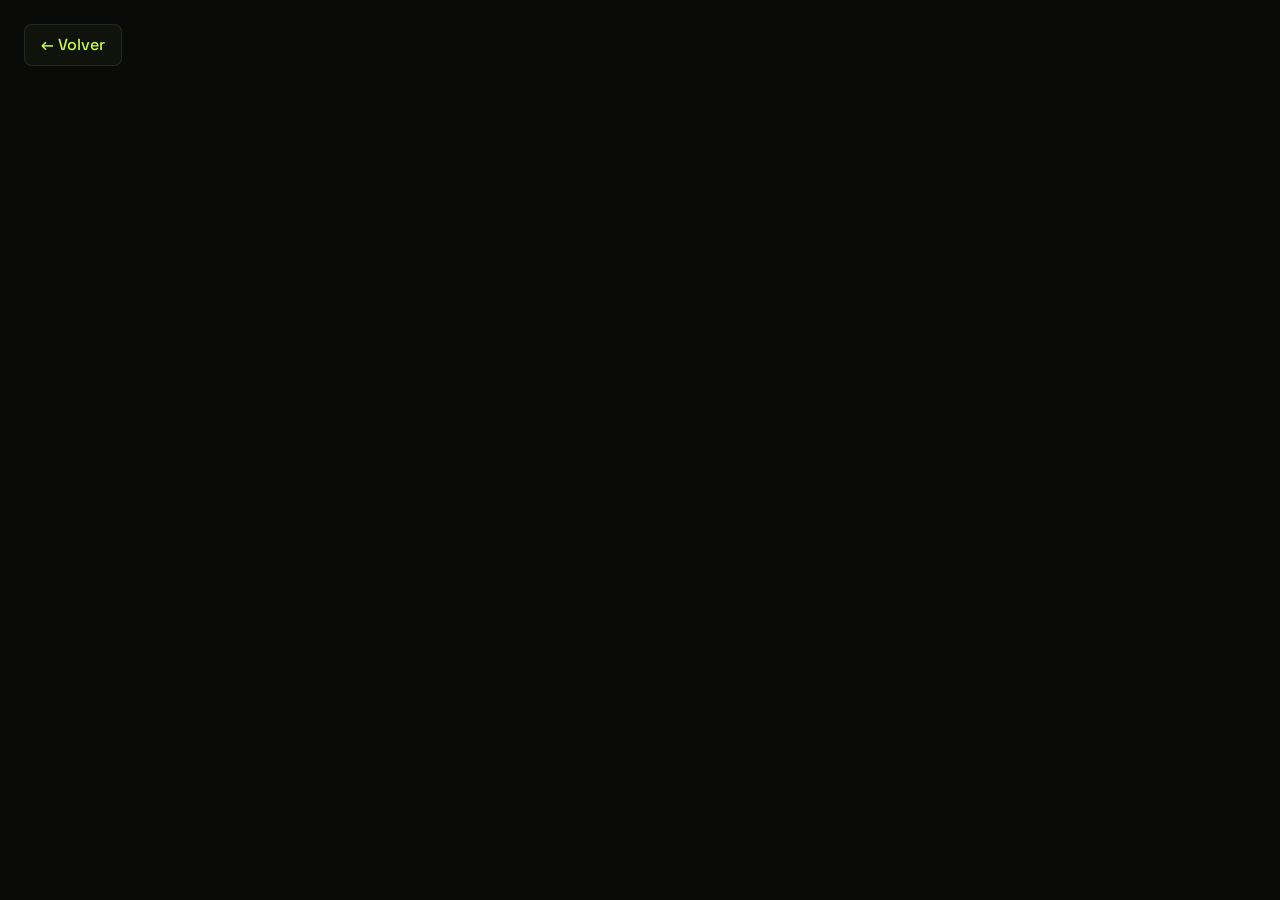
==== juego/doom-2016.html @ 584dd897 "feat: subpáginas por juego - 9 archivos en juego/, click en carátula navega, botón ← Volver, fondo v" ====
<!DOCTYPE html>
<html lang="es">
<head>
<meta charset="utf-8">
<meta name="viewport" content="width=device-width, initial-scale=1, viewport-fit=cover">
<title>Doom (2016)</title>
<meta name="description" content="Detalle de Doom (2016) - Puntuaciones de Sele y Vande">
<meta name="color-scheme" content="dark light">
<meta name="theme-color" content="#0A0B09" media="(prefers-color-scheme: dark)">
<meta name="theme-color" content="#EDEFE6" media="(prefers-color-scheme: light)">
<link rel="icon" href="../data:image/svg+xml,%3Csvg xmlns='http://www.w3.org/2000/svg' viewBox='0 0 32 32'%3E%3Crect width='32' height='32' rx='7' fill='%230A0B09'/%3E%3Ccircle cx='16' cy='16' r='6' fill='%23C6FF4A'/%3E%3C/svg%3E">
<link rel="preconnect" href="https://fonts.googleapis.com">
<link rel="preconnect" href="https://fonts.gstatic.com" crossorigin>
<link href="https://fonts.googleapis.com/css2?family=Bodoni+Moda:ital,opsz,wght@0,6..96,400..900;1,6..96,400..900&family=JetBrains+Mono:ital,wght@0,100..800;1,100..800&family=Material+Symbols+Outlined:opsz,wght,FILL,GRAD@20..48,100..700,0..1,-50..200&family=Space+Grotesk:wght@300..700&display=swap" rel="stylesheet">
<link rel="stylesheet" href="../styles.css?v=48">
</head>
<body class="game-page">
<a href="../index.html" class="back-btn">← Volver</a>
<script src="../data.js?v=48"></script>
<script type="module" src="../script.js?v=48"></script>
</body>
</html>
---- styles.css ----
﻿/* ═══════════════════════════════════════════════════════════════════
   PHOSPHOR — brutalismo suizo monocromo + una sola señal: verde fósforo
   vv16 · conserva tablas, sonidos y cursor · todo el movimiento es
   transform/opacity (cero reflows → cero tirones)
   ═══════════════════════════════════════════════════════════════════ */

:root {
  /* Tinta (negro con un soplo de oliva; nunca negro puro) */
  --bg: #0a0b09;
  --hover: #13150e;
  --raise: #10120c;
  --line: #2a2d25;
  --line-faint: rgba(233, 235, 226, 0.08);
  --muted: #8a8f80;
  --soft: #c4c9bc;
  --fg: #e9ebe2;
  --invert-bg: #edefe6;
  --invert-fg: #0a0b09;

  /* Señal: verde fósforo, con reglas de uso (ver README/DESIGN) */
  --green: #c6ff4a;
  --green-deep: #9ce61f;
  --green-dim: rgba(198, 255, 74, 0.3);

  /* Notas semánticas (datos, no decoración) */
  --gold: #f2b93b;
  --gold-hi: #ffe3a1;
  --good: var(--green);
  --bad: #ff5c4d;

  /* Cristal esmerilado */
  --glass-bg: rgba(16, 18, 12, 0.58);
  --glass-brd: rgba(233, 235, 226, 0.1);
  --glass-hi: rgba(255, 255, 255, 0.05);

  color-scheme: dark;
  --ease-out: cubic-bezier(0.23, 1, 0.32, 1);

  --text: 'JetBrains Mono', 'Spline Sans Mono', ui-monospace, 'SFMono-Regular', Menlo, Consolas, monospace;
  --label: 'Space Grotesk', 'Spline Sans Mono', 'Segoe UI', sans-serif;
  --head: 'Bodoni Moda', Georgia, 'Times New Roman', serif;

  box-sizing: border-box;
  padding-top: env(safe-area-inset-top, 0px);
  padding-bottom: env(safe-area-inset-bottom, 0px);
}

html { scroll-padding-top: env(safe-area-inset-top, 0px); scrollbar-color: var(--line) transparent; scrollbar-width: thin; }
*, *::before, *::after { box-sizing: border-box; }

body {
  margin: 0;
  min-height: 100dvh;
  overflow-x: hidden;
  background: var(--bg);
  color: var(--fg);
  font-family: var(--text);
  font-size: 0.95rem;
  line-height: 1.5;
  -webkit-font-smoothing: antialiased;
  text-rendering: optimizeLegibility;
}

/* Superficies del navegador, del mundo */
::selection { background: var(--green); color: var(--bg); }
::-webkit-scrollbar { width: 10px; height: 10px; }
::-webkit-scrollbar-track { background: transparent; }
::-webkit-scrollbar-thumb { background: var(--line); border-radius: 999px; border: 3px solid transparent; background-clip: padding-box; }
::-webkit-scrollbar-thumb:hover { background: var(--muted); background-clip: padding-box; }

.sr-only {
  position: absolute; width: 1px; height: 1px; margin: -1px; padding: 0;
  overflow: hidden; clip: rect(0 0 0 0); white-space: nowrap; border: 0;
}

/* ——— Fondo del mundo (fijo, sin interacción, sin animación de blur) ——— */
.bg { position: fixed; inset: 0; z-index: -1; overflow: hidden; pointer-events: none; }
.bg i, .bg .grain, .bg .stipple, .bg .rule, .bg .ticks, .bg .sheen { position: absolute; }

/* Film grain: ruido estático, capa fija (único lugar permitido: nunca en contenedores con scroll) */
.grain {
  inset: 0;
  background-image: url("data:image/svg+xml,%3Csvg xmlns='http://www.w3.org/2000/svg' width='180' height='180'%3E%3Cfilter id='n'%3E%3CfeTurbulence type='fractalNoise' baseFrequency='0.82' numOctaves='2' stitchTiles='stitch'/%3E%3C/filter%3E%3Crect width='100%25' height='100%25' filter='url(%23n)' opacity='0.62'/%3E%3C/svg%3E");
  background-size: 180px 180px;
  opacity: 0.055;
  mix-blend-mode: overlay;
}

/* Estippling: puntos finos en la esquina del héroe (textura de la referencia) */
.stipple {
  top: 0; right: 0; width: 34rem; height: 220px;
  background-image: radial-gradient(rgba(233, 235, 226, 0.6) 1px, transparent 1.5px);
  background-size: 11px 11px;
  opacity: 0.1;
  -webkit-mask-image: radial-gradient(22rem 16rem at 78% 8%, #000 10%, transparent 72%);
  mask-image: radial-gradient(22rem 16rem at 78% 8%, #000 10%, transparent 72%);
}

/* ——— A · Retícula de registro ———
   Estructura suiza alineada EXACTAMENTE con la columna de contenido
   (main: width min(92rem,100%) centrado + padding lateral). Sustituye al
   antiguo monolito: en vez de un objeto orgánico, una retícula que dice
   "esto es una página maquetada". Se atenúa antes de la hoja: nunca compite
   con la tabla. Nombre propio (.rule) y NO .grid, que la tabla ya usa. */
.bg .rule {
  top: 0;
  left: calc(50% - min(46rem, 50%));
  width: min(92rem, 100%);
  height: 420px;
  background-image: repeating-linear-gradient(90deg, var(--line-faint) 0 1px, transparent 1px 56px);
  opacity: 0.5;
  -webkit-mask-image: linear-gradient(to bottom, #000 0%, #000 40%, transparent 88%);
  mask-image: linear-gradient(to bottom, #000 0%, #000 40%, transparent 88%);
}
/* los dos bordes de la columna, un pelo más marcados: es lo que la hace "de registro" */
.bg .rule::before,
.bg .rule::after {
  content: '';
  position: absolute;
  top: 0;
  bottom: 0;
  width: 1px;
  background: var(--line);
}
.bg .rule::before { left: 0; }
.bg .rule::after { right: 0; }

/* ——— B · Regla de calibración ———
   Un calibre arriba, en vez de un círculo: corto cada 14px, largo cada 70px.
   Vive en la misma columna de contenido que la retícula.
   Los dos patrones van en el fondo del propio elemento (background-size distinto
   en vez de un pseudo-elemento) para dejar ::after libre: las 3 marcas de fósforo
   tienen que quedar por ENCIMA de los ticks, o el tick largo opaco las tapa. */
.bg .ticks {
  top: 0;
  left: calc(50% - min(46rem, 50%));
  width: min(92rem, 100%);
  height: 12px;
  background-image:
    repeating-linear-gradient(90deg, var(--line) 0 1px, transparent 1px 70px),
    repeating-linear-gradient(90deg, var(--line-faint) 0 1px, transparent 1px 14px);
  background-size: 100% 12px, 100% 6px;
  background-repeat: repeat-x;
  background-position: 0 0;
  opacity: 0.85;
}
/* Tres marcas en fósforo — los dos extremos de columna y el centro. Van al 0,55 de
   --green: es señal de puntería, no ambiente (DESIGN.md §3 lo exime), y por ser
   solo 3 no gasta el cupo de 3-4 puntos verdes. A 2px para que se lean como
   marcas y no compitan con los pelos de 1px de al lado.
   El 0,55 no es arbitrario: medido por píxeles, el .sheen llega a G=89 en su
   pico, y al 0,30 estas marcas daban G=85/61/101 — la de la derecha se perdía
   dentro del lavado. A 0,55 quedan por encima y se leen como 3 marcas. */
.bg .ticks::after {
  content: '';
  position: absolute;
  inset: 0 0 auto 0;
  height: 12px;
  opacity: 0.55;
  background-image:
    linear-gradient(90deg, var(--green) 0 2px, transparent 2px),
    linear-gradient(90deg, transparent calc(50% - 1px), var(--green) calc(50% - 1px) calc(50% + 1px), transparent calc(50% + 1px)),
    linear-gradient(270deg, var(--green) 0 2px, transparent 2px);
  background-repeat: no-repeat;
}

/* Luz ambiental: fósforo muy tenue tras el héroe, cálido al pie (no llega a la hoja) */
.sheen {
  top: 0;
  left: 0;
  right: 0;
  height: 320px;
  background:
    radial-gradient(60rem 32rem at 82% -10%, var(--green-dim) 0%, transparent 55%),
    radial-gradient(40rem 24rem at 8% 112%, rgba(242, 185, 59, 0.05) 0%, transparent 55%);
}

main {
  width: min(92rem, 100%);
  margin: 0 auto;
  padding: 0 1.25rem 0;
  display: flex;
  flex-direction: column;
  /* vv22: la tabla se desatasca del panel y crece con la página. Antes
     (vv14/vv16) era `height: 100dvh` a propósito para que la página nunca
     scrolleara; ahora es al revés: la hoja lleva su propio alto y el scroll
     es del documento. El remate final pasa al padding de la hoja para que la
     tinta llegue hasta el borde de abajo. */
  min-height: 100dvh;
}

/* ——— Cabecera: buscador en píldora de cristal ——— */
.hero {
  padding-top: clamp(2.5rem, 7dvh, 4.5rem);
  display: flex;
  justify-content: flex-start;
  align-items: center;
}
.search {
  width: 100%;
  max-width: 92rem;
  display: flex;
  flex-direction: column;
  align-items: flex-start;
  gap: 2.2rem; /* centrado entre barra y tabla */
}
.search-bar {
  display: flex;
  align-items: center;
  justify-content: space-between;
  gap: 1.5rem; /* separación mínima entre herramientas y buscador */
  width: 100%;
}
.search-tools {
  display: flex;
  gap: 0.35rem;
  flex-shrink: 0;
  margin-left: 1.25rem; /* 20px desde el borde izquierdo de main */
}
.search-meta {
  display: flex;
  align-items: center;
  gap: 1rem;
  width: 100%;
  justify-content: flex-end;
}
.tool-icon {
  font-size: 1.25rem;
  color: var(--muted);
  opacity: 0.65;
  pointer-events: none;
  line-height: 1;
}

.field {
  position: relative;
  display: flex;
  align-items: center;
  gap: 0.8rem;
  min-height: 3.15rem;
  padding: 0 1.15rem;
  border-radius: 999px;
  border: 1px solid var(--glass-brd);
  background: var(--glass-bg);
  backdrop-filter: blur(18px) saturate(1.5);
  -webkit-backdrop-filter: blur(18px) saturate(1.5);
  box-shadow: inset 0 1px 0 var(--glass-hi), 0 14px 34px -22px rgba(0, 0, 0, 0.7);
  transition: border-color 0.25s var(--ease-out), box-shadow 0.25s var(--ease-out);
  flex: 1 1 auto;
  min-width: 0;
  max-width: 60rem; /* 960px — techo real para que no se estire infinitamente */
}
.field:focus-within {
  border-color: color-mix(in srgb, var(--green) 48%, transparent);
  box-shadow: inset 0 1px 0 var(--glass-hi), 0 0 0 1px var(--green-dim), 0 14px 34px -22px rgba(0, 0, 0, 0.7);
}

/* Punto de señal: apagado en reposo, fósforo al enfocar */
.mark {
  flex: 0 0 auto;
  width: 7px;
  height: 7px;
  border-radius: 50%;
  background: var(--muted);
  box-shadow: 0 0 0 1px var(--bg);
  transition: background 0.25s var(--ease-out), box-shadow 0.25s var(--ease-out);
}
.field:focus-within .mark { background: var(--green); box-shadow: 0 0 0 1px var(--bg), 0 0 10px -1px var(--green); }

#q {
  flex: 1 1 auto;
  min-width: 0;
  display: block;
  padding: 0.78rem 0;
  background: transparent;
  color: var(--fg);
  caret-color: var(--green);
  border: 0;
  border-radius: 0;
  outline: none;
  font-family: var(--text);
  font-size: 1rem;
  text-align: right;
  -webkit-appearance: none;
  appearance: none;
}
#q::selection { background: var(--green); color: var(--bg); }
#q::placeholder { color: transparent; }
#q::-webkit-search-cancel-button,
#q::-webkit-search-decoration { -webkit-appearance: none; display: none; }

/* Texto de ayuda que rota despacio entre nombres de juegos (conservado) */
.ph {
  position: absolute;
  inset: 0;
  display: grid;
  place-items: center end;
  padding: 0 calc(1.15rem + 2px) 0 1.15rem;
  font-size: 1rem;
  color: var(--muted);
  white-space: nowrap;
  overflow: hidden;
  text-overflow: ellipsis;
  pointer-events: none;
  transition: opacity 0.28s var(--ease-out), transform 0.28s var(--ease-out);
}
.ph.out { opacity: 0; transform: translateY(-5px); }
.ph.pre { opacity: 0; transform: translateY(5px); }
.field:focus-within .ph:not(.out):not(.pre) { opacity: 0.55; }
#q:not(:placeholder-shown) ~ .ph { opacity: 0; }

/* Línea inferior bajo la píldora: destello en reposo, despliegue fósforo al enfocar */
.line {
  position: absolute;
  left: 14%;
  right: 14%;
  bottom: -7px;
  height: 2px;
  overflow: hidden;
  pointer-events: none;
  background: linear-gradient(var(--line-faint), var(--line-faint)) bottom / 100% 1px no-repeat;
}
.line::before {
  content: '';
  position: absolute;
  bottom: 0;
  left: 0;
  width: 26%;
  height: 1px;
  background: linear-gradient(90deg, transparent, var(--soft), transparent);
  transform: translateX(-100%);
  animation: sweep 7s ease-in-out infinite;
  transition: opacity 0.2s var(--ease-out);
}
.line::after {
  content: '';
  position: absolute;
  inset: 0;
  background: var(--green);
  opacity: 0.85;
  transform: scaleX(0);
  transform-origin: center;
  transition: transform 0.32s var(--ease-out);
}
.field:focus-within .line::after { transform: scaleX(1); }
.field:focus-within .line::before { opacity: 0; }

@keyframes sweep {
  0%        { transform: translateX(-100%); }
  60%, 100% { transform: translateX(360%); }
}

#count {
  display: inline-block;
  margin: 0;
  padding: 0.3rem 0.75rem;
  border-radius: 999px;
  border: 1px solid var(--glass-brd);
  background: rgba(233, 235, 226, 0.04);
  font-family: var(--label);
  font-size: 0.68rem;
  font-weight: 500;
  letter-spacing: 0.16em;
  text-transform: uppercase;
  color: var(--muted);
}

/* Badge «En vivo»: aparece solo cuando el servidor responde (sync en tiempo real) */
.sync-line {
  display: none;
  align-items: center;
  gap: 0.45rem;
  justify-content: flex-end;
  margin: 0;
  font-family: var(--label);
  font-size: 0.62rem;
  letter-spacing: 0.14em;
  text-transform: uppercase;
  color: var(--muted);
}
.sync-line.on { display: flex; }
.sync-line .sync-dot {
  width: 6px;
  height: 6px;
  border-radius: 50%;
  background: var(--muted);
}
.sync-line.live .sync-dot {
  background: var(--green);
  box-shadow: 0 0 8px var(--green-dim);
}

/* ——— Hoja: la lista; la tabla crece con la página y scrollea solo en horizontal ——— */
#results {
  margin-top: 2.9rem;
  flex: 1;
  min-height: 0;
  display: flex;
  flex-direction: column;
}

/* Panel de estadísticas rápidas (4 métricas en línea) */
.stats {
  display: grid;
  grid-template-columns: repeat(4, 1fr);
  gap: 0.75rem;
  margin-bottom: 0.75rem;
  padding: 0 0.25rem;
}
@media (max-width: 900px) {
  .stats { grid-template-columns: repeat(2, 1fr); }
}
@media (max-width: 520px) {
  .stats { grid-template-columns: 1fr; }
}
.stat {
  display: flex;
  flex-direction: column;
  align-items: center;        /* eje cruz: centra el bloque label+valor */
  justify-content: center;    /* eje principal: centra verticalmente en la caja */
  gap: 0.2rem;
  padding: 0.75rem 1rem;
  border-radius: 16px;
  border: 1px solid var(--glass-brd);
  background: var(--glass-bg);
  backdrop-filter: blur(18px) saturate(1.5);
  -webkit-backdrop-filter: blur(18px) saturate(1.5);
  text-align: center;
}
.stat-label {
  font-family: var(--label);
  font-size: 0.62rem;
  font-weight: 500;
  letter-spacing: 0.12em;
  text-transform: uppercase;
  color: var(--muted);
}
.stat-value {
  font-family: var(--head);
  font-size: 1.4rem;
  font-weight: 500;
  line-height: 1.1;
  color: var(--fg);
}
.stat-value.gold { color: var(--gold); }
.stat-value.green { color: var(--green); }

.sheet {
  /* vv22: sin caja — ni borde, ni radio, ni sombra — y sin scroll propio en
     vertical (lo lleva la página). `flex: 1 0 auto` es lo que mantiene la
     hoja pegada al fondo con listas cortas: medido, `0 0 auto` dejaba 119px
     de página desnuda bajo una tabla de 1 resultado. */
  flex: 1 0 auto;
  min-height: 0;
  overflow: auto;            /* solo horizontal: el vertical es de la página */
  /* vv23: la tabla se queda SIN fondo. Las filas ya eran transparentes
     (--row-bg: transparent, línea 517), así que este era el único campo opaco.
     Consecuencia medida: entra el grain (que cubre todo el viewport, y es la
     textura del mundo) y el resto final de .rule/.ticks, que se solapan con
     los primeros ~90px de la tabla — la retícula se repliega antes de que
     llegue a las notas. */
  background: transparent;
  /* padding-bottom quitado: el aire final lo pone margin-bottom del último .game
     (3.5rem !important) para evitar colapso de márgenes y forzar separación visual. */
}
.sheet::-webkit-scrollbar { height: 10px; }
.sheet::-webkit-scrollbar-track { background: transparent; }
.sheet::-webkit-scrollbar-thumb { background: var(--line); border-radius: 999px; border: 3px solid transparent; background-clip: padding-box; }
.sheet::-webkit-scrollbar-thumb:hover { background: var(--muted); background-clip: padding-box; }

.grid {
  --c1: 22rem;
  --c2: 4.5rem;
  --cols: var(--c1) var(--c2) repeat(9, minmax(5.5rem, 1fr)) 5.5rem;
  min-width: 88rem;
  padding: 0.55rem 0.7rem 0.9rem;
}
.head, .game { display: grid; grid-template-columns: var(--cols); }

.head { border-bottom: 1px solid var(--line-faint); }
.head > div, .head > button {
  padding: 0.95rem 0.25rem 0.8rem;
  font-family: var(--label);
  font-weight: 500;
  font-size: 0.68rem;
  letter-spacing: 0.11em;
  text-transform: uppercase;
  color: var(--muted);
  text-align: center;
  background: transparent;
  border: none;
  display: inline-flex;
  align-items: center;
  justify-content: center;
  gap: 0.3rem;
}
.head > div:first-child { text-align: left; padding-left: 0.3rem; justify-content: flex-start; }

button.col-sort {
  cursor: pointer;
  border-radius: 999px;
  margin: -0.15rem 0;
  transition: color 0.18s var(--ease-out), background 0.18s var(--ease-out), transform 0.2s var(--ease-out);
  user-select: none;
  -webkit-appearance: none;
  appearance: none;
  outline: none;
}
button.col-sort:hover { color: var(--fg); background: rgba(233, 235, 226, 0.06); }
button.col-sort:focus-visible { outline: 1px solid var(--green); outline-offset: 1px; }
button.col-sort.active { color: var(--fg); font-weight: 700; }

/* Señal de fósforo en la columna activa (estado, no decoración) */
.sort-icon {
  font-size: 0.6rem;
  line-height: 1;
  color: var(--green);
  display: inline-block;
}
button.col-sort.active[data-dir="asc"] .sort-icon { color: var(--gold); }

/* Fila de juego: hairline de 1 px, entrada/salida por transición (conservado) */
.game {
  --row-bg: transparent;
  position: relative;
  background: var(--row-bg);
  border-bottom: 1px solid var(--line-faint);
  /* Espacio inferior REAL: padding-bottom (dentro del elemento, no colapsa).
     El pelo de 1px queda al final del padding, separando visualmente. */
  padding-bottom: 0.7rem;
  transition: opacity 0.28s var(--ease-out) var(--d, 0ms), transform 0.28s var(--ease-out) var(--d, 0ms);
}
/* Espacio superior original conservado: margin-top en juegos subsiguientes.
   Con el padding-bottom del anterior + este margin-top = 1.4rem visuales entre juegos. */
.game + .game { margin-top: 0.7rem; }
.game:last-child,
.game:last-of-type { 
  border-bottom: 0;
  /* Aire extra solo bajo el último juego */
  padding-bottom: 3.5rem; 
}
.game[hidden] { display: none; }
.game.out {
  opacity: 0;
  transform: translateY(6px);
  transition-duration: 0.14s;
  transition-delay: 0ms;
  pointer-events: none;
}

/* vv27: aire entre juegos gestionado por row-gap en .grid (no por márgenes).
   row-gap NO colapsa, es consistente, y al ocultar juegos con display:none
   el hueco se redistribuye solo entre los visibles. */

/* Sin hover en los juegos (por decisión de diseño) */
@media (hover: hover) and (pointer: fine) {
  .game:hover .name { transform: translateX(3px); }
  .game:hover .cover-thumb { transform: scale(1.06); }
  button.col-sort:hover { transform: translateY(-1px); }
}

.row { display: contents; }

/* Nombre del juego: celda de cristal con carátula al fondo y máscara píldora */
.name {
  grid-column: 1;
  grid-row: 1 / span 2;
  position: relative;
  overflow: hidden;
  display: flex;
  align-items: center;
  gap: 0.85rem;
  margin: 0.38rem 0.85rem 0.38rem 0.1rem;
  padding: 0.72rem 1.05rem 0.72rem 0.8rem;
  border-radius: 15px;
  border: 1px solid var(--glass-brd);
  background: linear-gradient(180deg, rgba(233, 235, 226, 0.05), rgba(233, 235, 226, 0.015));
  backdrop-filter: blur(13px) saturate(1.35);
  -webkit-backdrop-filter: blur(13px) saturate(1.35);
  box-shadow: inset 0 1px 0 var(--glass-hi);
  text-align: left;
  /* Título del juego: mono semibold, como un marcador (pegado a la tabla de datos).
     Sustituye a la serif itálica (Bodoni Moda), que no encajaba con la estética suiza. */
  font-family: var(--text);
  font-weight: 600;
  font-size: 1.02rem;
  letter-spacing: 0.01em;
  line-height: 1.4;
  overflow-wrap: anywhere;
  isolation: isolate;
}

.name-bg {
  position: absolute;
  inset: -6px;
  background-size: cover;
  background-position: center;
  filter: blur(3px);
  opacity: 0.24;
  transform: scale(1.06);
  pointer-events: none;
  z-index: 0;
  transition: opacity 0.35s var(--ease-out), transform 0.35s var(--ease-out);
}
.name-bg::after {
  content: '';
  position: absolute;
  inset: 0;
  background: linear-gradient(90deg,
    color-mix(in srgb, var(--bg) 82%, transparent) 0%,
    color-mix(in srgb, var(--bg) 46%, transparent) 52%,
    color-mix(in srgb, var(--bg) 82%, transparent) 100%);
}
@media (hover: hover) and (pointer: fine) {
  .game:hover .name-bg { opacity: 0.38; transform: scale(1.1); }
}

/* Máscara píldora de la carátula (silueta) */
.cover-thumb {
  position: relative;
  z-index: 1;
  flex: 0 0 auto;
  width: 44px;
  height: 62px;
  border-radius: 999px;
  object-fit: cover;
  border: 1px solid var(--glass-brd);
  box-shadow: 0 8px 18px -10px rgba(0, 0, 0, 0.85);
  filter: saturate(0.92) contrast(1.03);
  transition: transform 0.3s var(--ease-out);
}

.name-text {
  position: relative;
  z-index: 1;
  color: var(--fg);
  text-shadow: 0 1px 3px var(--bg), 0 2px 10px var(--bg);
}
.name { transition: transform 0.3s var(--ease-out); }

.player {
  padding: 0.72rem 0.5rem;
  text-align: left;
  font-family: var(--label);
  font-weight: 500;
  font-size: 0.74rem;
  letter-spacing: 0.06em;
  text-transform: uppercase;
  color: var(--muted);
  background: var(--row-bg);
}
.c {
  /* Los dígitos quedaban ~3,3 px por encima del centro de la celda (medido por
     píxeles: la tinta de los números). Se bajan con padding asimétrico — el
     TOTAL de padding es el mismo, así que la altura de la fila no cambia. */
  padding: calc(0.72rem + 3.3px) 0.25rem calc(0.72rem - 3.3px);
  text-align: center;
  color: var(--soft);
  font-variant-numeric: tabular-nums;
}
.c.dash { color: var(--muted); opacity: 0.55; }

/* Nota final: pill pequeño pegado al número (celda con el mismo padding que el resto → alineado) */
.c.nota {
  color: var(--fg);
  font-weight: 700;
  padding: 0.72rem 0.25rem; /* centrada con vertical-align: -3px (abajo) → sin el bajado de los números */
}
.c.nota .np {
  display: inline-block;
  padding: 0.1em 0.52em;
  border-radius: 999px;
  line-height: 1.3;
  /* La píldora quedaba ~2 px por encima del centro de la celda (medido):
     vertical-align baja la cápsula sin tocar el transform del pop. -3 px la
     deja a <0,2 px del centro de la celda. */
  vertical-align: -3px;
  background: rgba(233, 235, 226, 0.055);
}
.c.nota.gold .np {
  color: var(--gold);
  background: color-mix(in srgb, var(--gold) 10%, transparent);
  position: relative;
  overflow: hidden; /* recorta el ::before sweep */
}

/* Brillo dorado en notas de 9+ (función conservada, con color de respaldo).
   OJO: sin background-color: var(--gold) aquí. Esa línea (herencia de un
   fallback pensado para navegadores sin background-clip) pintaba la CAJA
   entera del mismo dorado que el número — y como el clip a texto solo
   recorta las capas de imagen, el resultado era número dorado sobre caja
   dorada: invisible. El fallback real ya vive en `.c.nota.gold .np` de
   arriba (número dorado sólido + píldora tenue). */
.c.nota.good .np {
  color: var(--green);
  background: color-mix(in srgb, var(--green) 8%, transparent);
}
.c.nota.bad .np {
  color: var(--bad);
  background: color-mix(in srgb, var(--bad) 8%, transparent);
}

@media (prefers-reduced-motion: no-preference) {
  @supports (background-clip: text) or (-webkit-background-clip: text) {
    .c.nota.gold .np {
      background: linear-gradient(100deg, var(--gold) 0%, var(--gold) 42%, var(--gold-hi) 50%, var(--gold) 58%, var(--gold) 100%),
        color-mix(in srgb, var(--gold) 10%, transparent);
      background-size: 260% 100%, 100% 100%;
      background-repeat: no-repeat;
      -webkit-background-clip: text, border-box;
      background-clip: text, border-box;
      -webkit-text-fill-color: transparent;
      color: transparent;
      animation: shimmer 4s ease-in-out 1.2s infinite;
    }
  }
  /* Sweep dorado único: una banda que cruza la píldora de izquierda a derecha,
     recortada por overflow:hidden del .np. Ciclo ~4.5 s con pausa larga. */
  .c.nota.gold .np::before {
    content: '';
    position: absolute;
    inset: 0;
    border-radius: inherit;
    background: linear-gradient(90deg,
      transparent 0%,
      transparent 40%,
      color-mix(in srgb, var(--gold) 55%, transparent) 50%,
      transparent 60%,
      transparent 100%
    );
    transform: translateX(-100%);
    animation: goldSweep 4.5s ease-in-out infinite;
    pointer-events: none;
    z-index: 1;
  }
}
@keyframes shimmer {
  0%        { background-position: 100% 0, 0 0; }
  45%, 100% { background-position: 0% 0, 0 0; }
}
@keyframes goldSweep {
  0%   { transform: translateX(-100%); opacity: 0; }
  10%  { opacity: 1; }
  35%  { transform: translateX(100%); opacity: 1; }
  45%  { transform: translateX(100%); opacity: 0; }
  100% { transform: translateX(100%); opacity: 0; }
}
.c.nota.dash { font-weight: 400; color: var(--muted); opacity: 1; }

/* ——— Lote de movimiento ligero: solo transform/opacity, gated por reduced-motion ——— */
@media (prefers-reduced-motion: no-preference) {
  .sheet { animation: sheetIn 0.7s var(--ease-out) both; }
  .sheet.live { animation: liveFlash 1.1s var(--ease-out); } /* destello al actualizarse en vivo */
  button.col-sort.active .sort-icon { animation: sortPop 0.28s var(--ease-out); }
  .c.nota .np.pop { animation: notaPop 0.4s var(--ease-out); }
}
@keyframes sheetIn { from { opacity: 0; transform: translateY(10px); } }
/* vv22: el destello en vivo ya no puede ser un anillo (la hoja no tiene caja);
     es una línea de fósforo en el borde superior de la tabla. */
@keyframes liveFlash { 0% { box-shadow: inset 0 2px 0 rgba(198, 255, 74, 0.7); } 100% { box-shadow: inset 0 2px 0 rgba(198, 255, 74, 0); } }
@keyframes sortPop  { from { transform: scale(0.4); opacity: 0; } }
@keyframes notaPop  { from { transform: scale(0.72); } 60% { transform: scale(1.06); } }

/* Línea fina entre los dos jugadores (conservada) */
.row.second::before {
  content: '';
  position: absolute;
  grid-column: 2 / -1;
  grid-row: 2;
  top: 0;
  left: 0;
  right: 0;
  height: 0;
  border-top: 1px solid var(--line-faint);
  pointer-events: none;
}

@keyframes fadeIn { from { opacity: 0; } }

.no-match {
  animation: fadeIn 0.2s var(--ease-out) backwards;
  margin: 0;
  padding: 2rem 1rem;
  font-family: var(--label);
  font-size: 0.85rem;
  color: var(--muted);
  text-align: center;
  text-wrap: balance;
}

/* Movimiento reducido: solo fundido, sin desplazamiento ni escalonado */
@media (prefers-reduced-motion: reduce) {
  .game { transition: opacity 0.15s linear; }
  .game.out { transform: none; }
  .no-match { animation: none; }
  .line::before { animation: none; opacity: 0; }
  .line::after, .ph { transition: none; }
}

/* Cristal sólido cuando el sistema pide menos transparencia */
@media (prefers-reduced-transparency: reduce) {
  .field, .name { background: var(--raise); backdrop-filter: none; -webkit-backdrop-filter: none; }
}

/* Desplazamiento horizontal: nombre y jugador fijos, con fondo de cristal (conservado) */
@media (max-width: 75rem) {
  .name, .player, .head > div:nth-child(-n+2) { position: sticky; z-index: 2; }
  .name, .head > div:first-child { left: 0.7rem; }
  .player, .head > div:nth-child(2) { left: calc(var(--c1) + 0.7rem); }
  .head > div:nth-child(-n+2) { background: color-mix(in srgb, var(--raise) 82%, transparent); }
  .name { background: color-mix(in srgb, var(--raise) 74%, transparent); }
  .player { background: color-mix(in srgb, var(--raise) 82%, transparent); }
  .row.second > .player { border-top: 1px solid var(--line-faint); }
}

/* Móvil: tarjetas por juego (comportamiento conservado) */
@media (max-width: 40rem) {
  main { padding-inline: 0.75rem; }

  .sheet { overflow-x: visible; }
  .grid { min-width: 0; padding: 0.65rem 0.7rem 0.95rem; }
  .head { display: none; }

  .game {
    display: block;
    margin-bottom: 0.95rem;
    padding: 0.8rem 0.9rem 1rem;
    border: 1px solid var(--glass-brd);
    border-radius: 18px;
    background: linear-gradient(180deg, rgba(233, 235, 226, 0.045), rgba(233, 235, 226, 0.01));
    box-shadow: inset 0 1px 0 var(--glass-hi);
  }
  .game:last-child { margin-bottom: 0; }

  .row {
    display: grid;
    grid-template-columns: repeat(3, 1fr);
    column-gap: 0.55rem;
    row-gap: 0.28rem;
  }
  .row.second {
    margin-top: 0.8rem;
    padding-top: 0.8rem;
    border-top: 1px solid var(--line-faint);
  }
  .row.second::before { display: none; }
  .row.second > .player { border-top: 0; }

  .name {
    grid-column: 1 / -1;
    grid-row: auto;
    margin: 0 0 0.8rem;
    font-size: 0.97rem;
    border-radius: 13px;
  }
  .cover-thumb { width: 38px; height: 54px; }

  .player { grid-column: 1 / -1; }
  .row > .c { padding: 0.5rem 0.15rem; }
  .row > .c:not(.nota)::before {
    content: attr(data-cat);
    display: block;
    margin-bottom: 0.2rem;
    font-family: var(--label);
    font-size: 0.55rem;
    letter-spacing: 0.07em;
    text-transform: uppercase;
    color: var(--muted);
    overflow-wrap: anywhere;
  }
  .row > .c.nota {
    grid-column: 1 / -1;
    padding-top: 0.5rem;
    font-size: 1.15rem;
  }
  .row > .c.nota .np { line-height: 1.15; vertical-align: 0; } /* en tarjetas la píldora ya queda centrada (medido) */

  /* Herramientas del buscador en móvil: más compactas */
  .search-tools { gap: 0.25rem; margin-left: 0.5rem; }
  .tool-icon { font-size: 1.1rem; opacity: 0.55; }
  .search { gap: 0.5rem; }
  .search-bar { gap: 0.75rem; justify-content: flex-start; }
  .search-meta { gap: 0.5rem; justify-content: flex-start; }
  .field { max-width: none; flex: 1 1 auto; }

  .name, .player, .head > div:nth-child(-n+2) { position: static; }
}

/* ——— Cursor propio (conservado; el anillo enciende en fósforo sobre las filas) ——— */
.cur {
  position: fixed;
  left: 0;
  top: 0;
  z-index: 9999;
  pointer-events: none;
  opacity: 0;
  transition: opacity 0.2s var(--ease-out);
}
.cur.on { opacity: 1; }
.cur > i { position: absolute; left: 0; top: 0; display: block; translate: -50% -50%; }

#cd > i {
  width: 6px;
  height: 6px;
  border-radius: 50%;
  background: var(--fg);
  box-shadow: 0 0 0 1px var(--bg);
  transition: scale 0.16s var(--ease-out), opacity 0.16s var(--ease-out);
}
#cr > i {
  width: 28px;
  height: 28px;
  border-radius: 50%;
  border: 1px solid color-mix(in srgb, var(--fg) 65%, transparent);
  opacity: 0.5;
  transform-origin: center;
  transition:
    opacity 0.16s var(--ease-out),
    scale 0.2s var(--ease-out),
    border-radius 0.2s var(--ease-out),
    border-color 0.2s var(--ease-out),
    box-shadow 0.2s var(--ease-out);
}
html.cur-hover #cr > i {
  scale: 1.55;
  opacity: 0.7;
  border-color: var(--green);
  box-shadow: 0 0 0 1px var(--green-dim), 0 0 20px -6px var(--green);
}
html.cur-text #cr > i { scale: 0.08 1; border-radius: 3px; opacity: 0.95; background: var(--fg); }
html.cur-text #cd > i { opacity: 0; }
html.cur-down #cr > i { scale: 0.78; }
html.cur-down #cd > i { scale: 0.65; }
html.has-cur, html.has-cur * { cursor: none !important; }

/* Onda suave al hacer clic (conservada) */
.ripple {
  position: fixed;
  z-index: 9998;
  width: 16px;
  height: 16px;
  margin: -8px 0 0 -8px;
  border: 1px solid color-mix(in srgb, var(--fg) 50%, transparent);
  border-radius: 50%;
  pointer-events: none;
  animation: ripple 0.3s var(--ease-out) forwards;
}
@keyframes ripple {
  from { transform: scale(0.4); opacity: 0.45; }
  to   { transform: scale(3); opacity: 0; }
}

/* Aviso breve al silenciar / activar el sonido (tecla M) */
#toast {
  position: fixed;
  left: 50%;
  bottom: calc(1.5rem + env(safe-area-inset-bottom, 0px));
  z-index: 9997;
  padding: 0.5rem 0.95rem;
  border-radius: 999px;
  font-family: var(--label);
  font-size: 0.7rem;
  font-weight: 500;
  letter-spacing: 0.08em;
  text-transform: uppercase;
  color: var(--soft);
  background: var(--glass-bg);
  backdrop-filter: blur(14px) saturate(1.4);
  -webkit-backdrop-filter: blur(14px) saturate(1.4);
  border: 1px solid var(--glass-brd);
  box-shadow: inset 0 1px 0 var(--glass-hi);
  opacity: 0;
  transform: translate(-50%, 8px);
  transition: opacity 0.2s var(--ease-out), transform 0.2s var(--ease-out);
  pointer-events: none;
}
#toast.show { opacity: 1; transform: translate(-50%, 0); }

@media (prefers-reduced-motion: reduce) {
  .cur, .cur > i, #toast { transition: none; }
  .ripple { display: none; }
}

/* ——— Enlace a Google Sheet: botón con icono + texto ——— */
.sheet-link {
  display: inline-flex;
  align-items: center;
  gap: 8px;
  padding: 8px 12px;
  border-radius: 10px;
  background: var(--raise);
  color: var(--fg);
  text-decoration: none;
  font: 500 13px/1 var(--label);
  border: 1px solid var(--glass-brd);
  box-shadow: inset 0 1px 0 var(--glass-hi);
  transition: background 0.2s var(--ease-out), border-color 0.2s var(--ease-out), transform 0.05s var(--ease-out), box-shadow 0.2s var(--ease-out);
}
.sheet-link:hover { background: var(--hover); border-color: var(--green); }
.sheet-link:active { transform: scale(0.97); }
.sheet-link:focus-visible { outline: 2px solid var(--green); outline-offset: 2px; }
.sheet-link .material-symbols-outlined { font-size: 18px; flex-shrink: 0; }
.sheet-link-text { display: inline-flex; white-space: nowrap; transition: text-shadow 0.6s var(--ease-out); }

/* vv26: fuera la onda por letra. Antes cada carácter del texto iba en un
   <span class="wave"> con `animation: wave 8s ease-in-out infinite` y 12
   retardos escalonados de 200 ms (las letras subían y bajaban 2 px en
   translateY). Ese markup solo existía para escalonar el movimiento, así que
   también se retira: ahora el texto es plano.
   Lo que se conserva es el brillo de hover, que pasa de las 12 letras al texto
   entero: misma señal de que el botón es pulsable, y con una sombra en vez de
   doce. Sube con transition (no con box-shadow), como manda DESIGN.md §Movimiento. */
.sheet-link:hover .sheet-link-text { text-shadow: 0 0 6px #fff, 0 0 12px #fff; }
@media (min-width: 480px) { .sheet-link-text { display: inline-flex; } }
@media (max-width: 479px) { .sheet-link-text { display: none; } }

/* ——— Subpágina de juego: fondo verde opaco, solo botón volver ——— */
.game-page {
  background: var(--bg);
  min-height: 100vh;
  display: flex;
  align-items: flex-start;
  justify-content: center;
  padding: 2rem 1rem;
  overflow: hidden;
}

.game-page .back-btn {
  position: fixed;
  top: 1.5rem;
  left: 1.5rem;
  font-family: var(--label);
  font-size: 1rem;
  font-weight: 500;
  color: var(--green);
  text-decoration: none;
  padding: 0.5rem 1rem;
  border-radius: 8px;
  background: var(--raise);
  border: 1px solid var(--glass-brd);
  transition: background 0.2s var(--ease-out), border-color 0.2s var(--ease-out), color 0.2s var(--ease-out), transform 0.05s var(--ease-out);
}

.game-page .back-btn:hover {
  background: var(--hover);
  border-color: var(--green);
  color: var(--green-hi);
}

.game-page .back-btn:active {
  transform: scale(0.97);
}

.game-page .back-btn:focus-visible {
  outline: 2px solid var(--green);
  outline-offset: 2px;
}
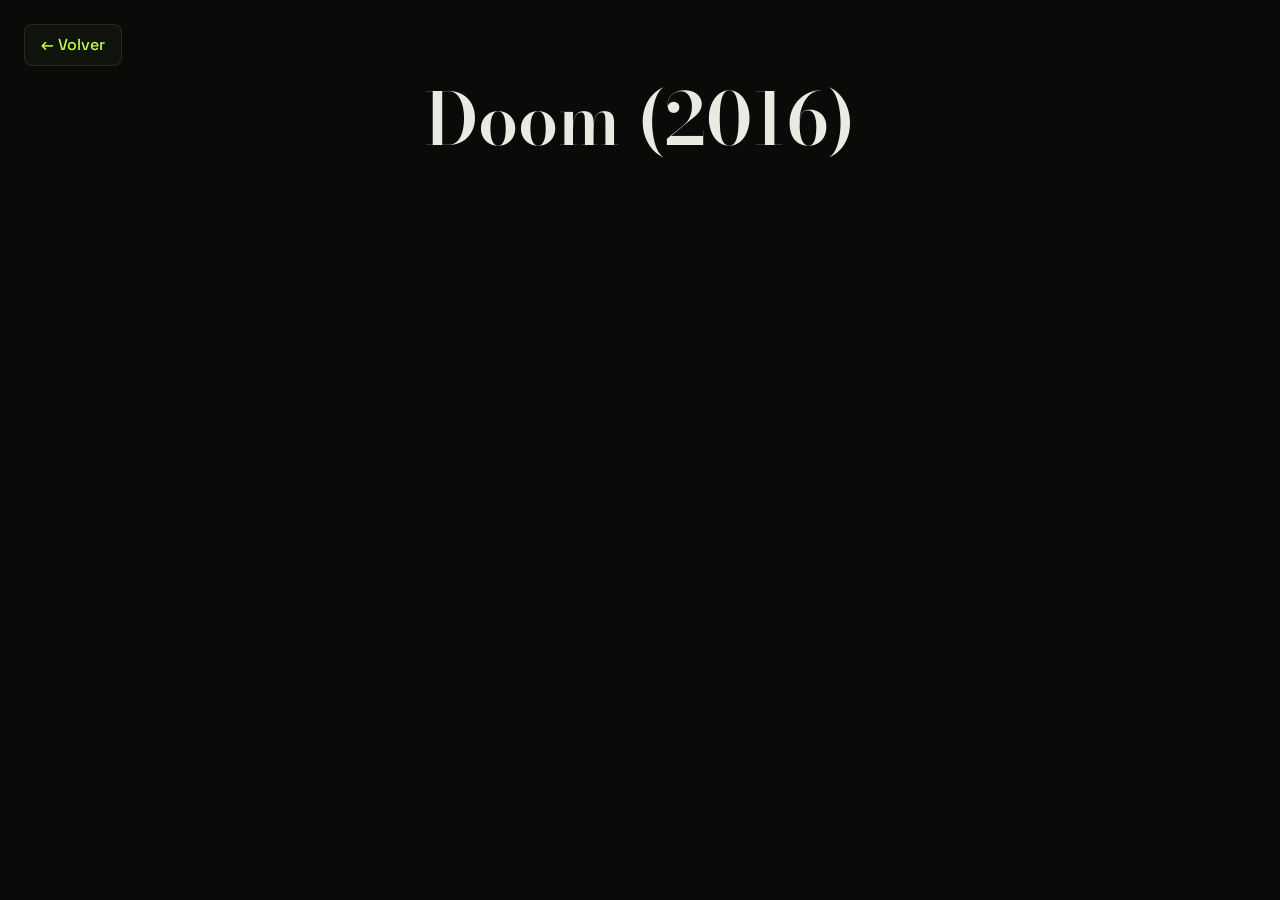
==== commit 1b58e40c: "feat: subpáginas con título del juego centrado arriba (2 líneas máx), cache-bust v54" ====
--- a/juego/doom-2016.html
+++ b/juego/doom-2016.html
@@ -12,11 +12,12 @@
 <link rel="preconnect" href="https://fonts.googleapis.com">
 <link rel="preconnect" href="https://fonts.gstatic.com" crossorigin>
 <link href="https://fonts.googleapis.com/css2?family=Bodoni+Moda:ital,opsz,wght@0,6..96,400..900;1,6..96,400..900&family=JetBrains+Mono:ital,wght@0,100..800;1,100..800&family=Material+Symbols+Outlined:opsz,wght,FILL,GRAD@20..48,100..700,0..1,-50..200&family=Space+Grotesk:wght@300..700&display=swap" rel="stylesheet">
-<link rel="stylesheet" href="../styles.css?v=48">
+<link rel="stylesheet" href="../styles.css?v=54">
 </head>
 <body class="game-page">
 <a href="../index.html" class="back-btn">← Volver</a>
-<script src="../data.js?v=48"></script>
-<script type="module" src="../script.js?v=48"></script>
+<h1 class="game-title">Doom (2016)</h1>
+<script src="../data.js?v=54"></script>
+<script type="module" src="../script.js?v=54"></script>
 </body>
 </html>
--- a/styles.css
+++ b/styles.css
@@ -1055,3 +1055,24 @@
   outline: 2px solid var(--green);
   outline-offset: 2px;
 }
+
+/* ——— Título del juego en subpágina ——— */
+.game-page .game-title {
+  margin: 0;
+  padding: 3rem 1.5rem 1.5rem;
+  font-family: var(--head);
+  font-size: clamp(2.5rem, 8vw, 4.5rem);
+  font-weight: 600;
+  line-height: 1.1;
+  color: var(--fg);
+  text-align: center;
+  text-wrap: balance;
+  max-width: 90%;
+  margin-left: auto;
+  margin-right: auto;
+  /* Máximo 2 líneas */
+  display: -webkit-box;
+  -webkit-line-clamp: 2;
+  -webkit-box-orient: vertical;
+  overflow: hidden;
+}
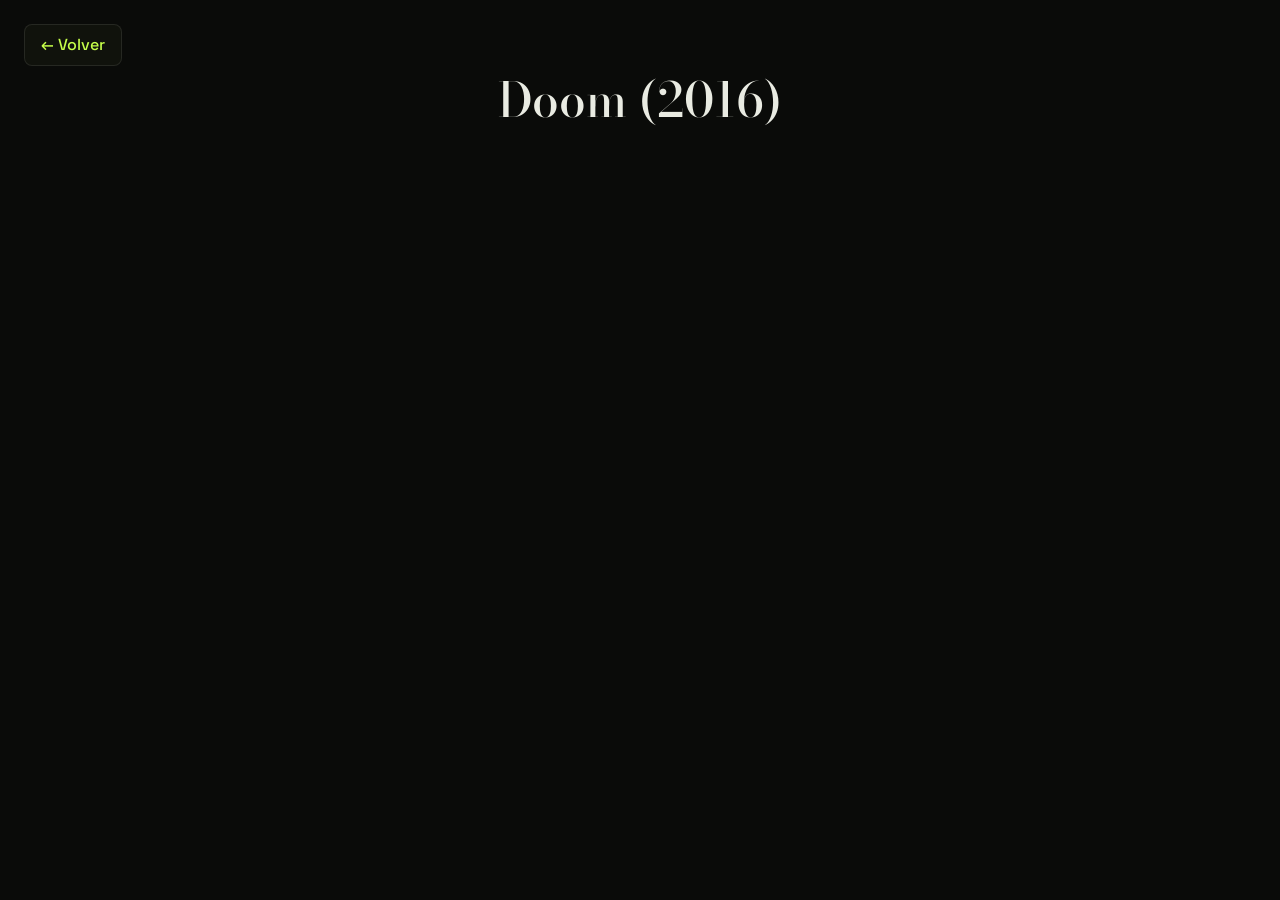
==== commit b6105fc3: "styles: título subpágina más pequeño, máx 2 líneas, text-wrap: balance, cache-bust v55" ====
--- a/juego/doom-2016.html
+++ b/juego/doom-2016.html
@@ -12,12 +12,12 @@
 <link rel="preconnect" href="https://fonts.googleapis.com">
 <link rel="preconnect" href="https://fonts.gstatic.com" crossorigin>
 <link href="https://fonts.googleapis.com/css2?family=Bodoni+Moda:ital,opsz,wght@0,6..96,400..900;1,6..96,400..900&family=JetBrains+Mono:ital,wght@0,100..800;1,100..800&family=Material+Symbols+Outlined:opsz,wght,FILL,GRAD@20..48,100..700,0..1,-50..200&family=Space+Grotesk:wght@300..700&display=swap" rel="stylesheet">
-<link rel="stylesheet" href="../styles.css?v=54">
+<link rel="stylesheet" href="../styles.css?v=55">
 </head>
 <body class="game-page">
 <a href="../index.html" class="back-btn">← Volver</a>
 <h1 class="game-title">Doom (2016)</h1>
-<script src="../data.js?v=54"></script>
-<script type="module" src="../script.js?v=54"></script>
+<script src="../data.js?v=55"></script>
+<script type="module" src="../script.js?v=55"></script>
 </body>
-</html>+</html>
--- a/styles.css
+++ b/styles.css
@@ -1059,20 +1059,25 @@
 /* ——— Título del juego en subpágina ——— */
 .game-page .game-title {
   margin: 0;
-  padding: 3rem 1.5rem 1.5rem;
+  padding: 2.5rem 1rem 1rem;
   font-family: var(--head);
-  font-size: clamp(2.5rem, 8vw, 4.5rem);
-  font-weight: 600;
-  line-height: 1.1;
+  font-size: clamp(1.8rem, 5vw, 3rem);
+  font-weight: 500;
+  line-height: 1.15;
   color: var(--fg);
   text-align: center;
   text-wrap: balance;
-  max-width: 90%;
+  max-width: 85%;
   margin-left: auto;
   margin-right: auto;
-  /* Máximo 2 líneas */
+  /* Máximo 2 líneas, nunca 3 */
   display: -webkit-box;
   -webkit-line-clamp: 2;
   -webkit-box-orient: vertical;
   overflow: hidden;
 }
+
+/* Títulos largos (>3 palabras): forzar salto en el medio con text-wrap: balance */
+.game-page .game-title {
+  text-wrap: balance;
+}
